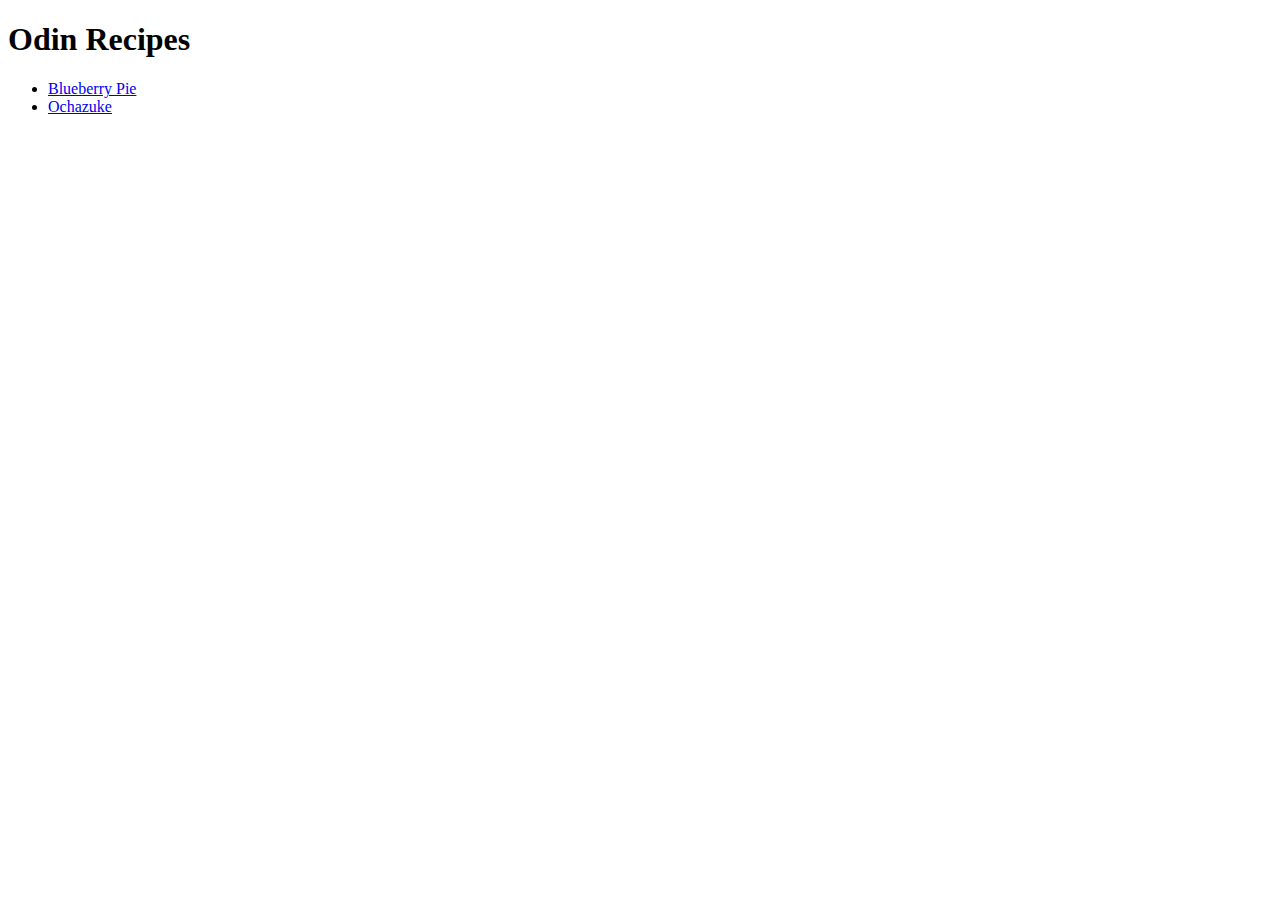
==== index.html @ a0406549 "Add index.html" ====
<!DOCTYPE html>
<html lang="en">
<head>
    <meta charset="UTF-8">
    <meta http-equiv="X-UA-Compatible" content="IE=edge">
    <meta name="viewport" content="width=device-width, initial-scale=1.0">
    <title>Document</title>
</head>
<body>
    <h1> Odin Recipes</h1>
    <ul>
        <li><a href="recipes/blueberrypie.html">Blueberry Pie</a></li>
        <li><a href="recipes/ochazuke.html">Ochazuke</a></li>
    </ul>
</body>
</html>
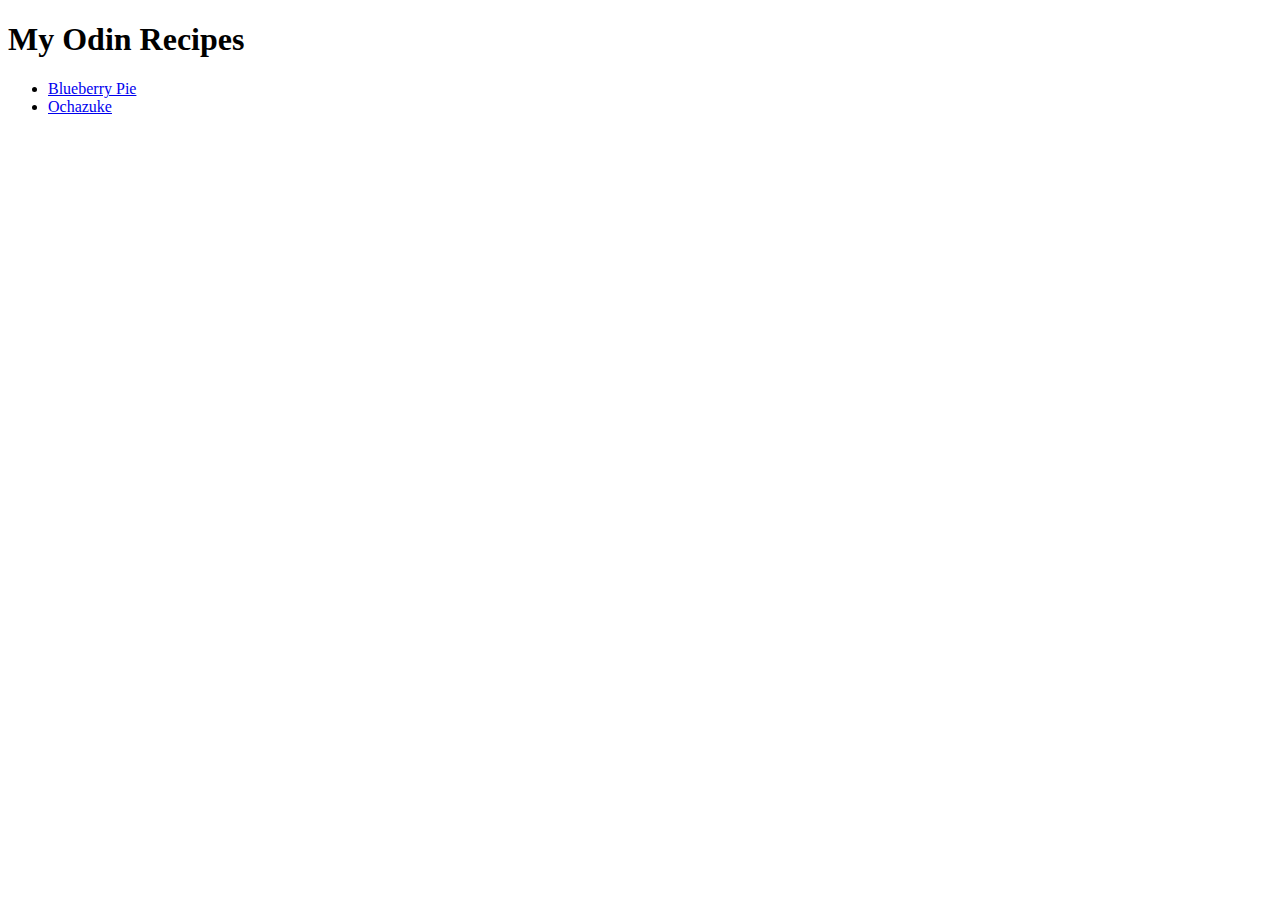
==== commit 74cb992f: "Completed HTML. Pending CSS" ====
--- a/index.html
+++ b/index.html
@@ -7,7 +7,7 @@
     <title>Document</title>
 </head>
 <body>
-    <h1> Odin Recipes</h1>
+    <h1>My Odin Recipes</h1>
     <ul>
         <li><a href="recipes/blueberrypie.html">Blueberry Pie</a></li>
         <li><a href="recipes/ochazuke.html">Ochazuke</a></li>
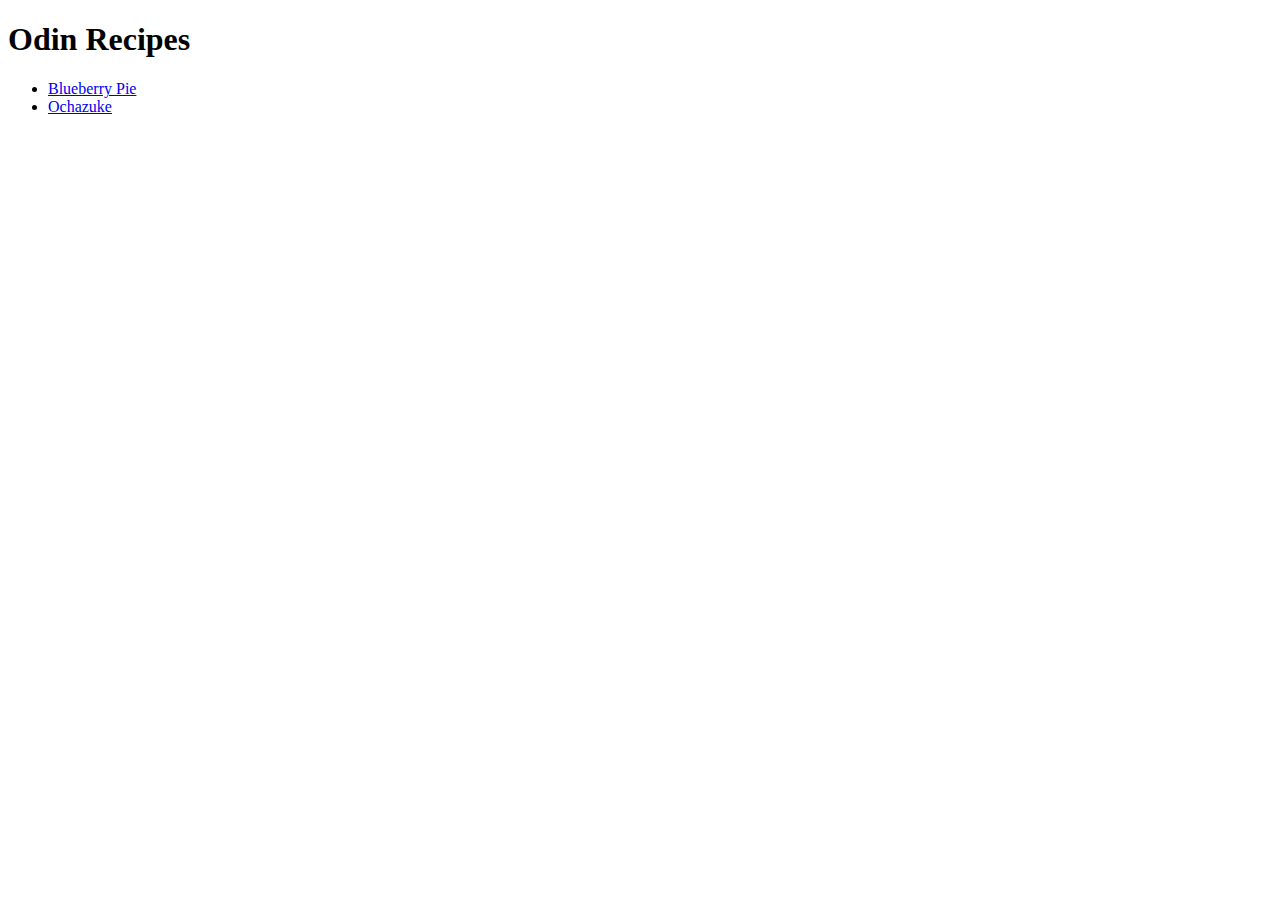
==== commit 54900649: "'My Odin Recipes' changed to 'Odin Recipes'" ====
--- a/index.html
+++ b/index.html
@@ -7,7 +7,7 @@
     <title>Document</title>
 </head>
 <body>
-    <h1>My Odin Recipes</h1>
+    <h1>Odin Recipes</h1>
     <ul>
         <li><a href="recipes/blueberrypie.html">Blueberry Pie</a></li>
         <li><a href="recipes/ochazuke.html">Ochazuke</a></li>
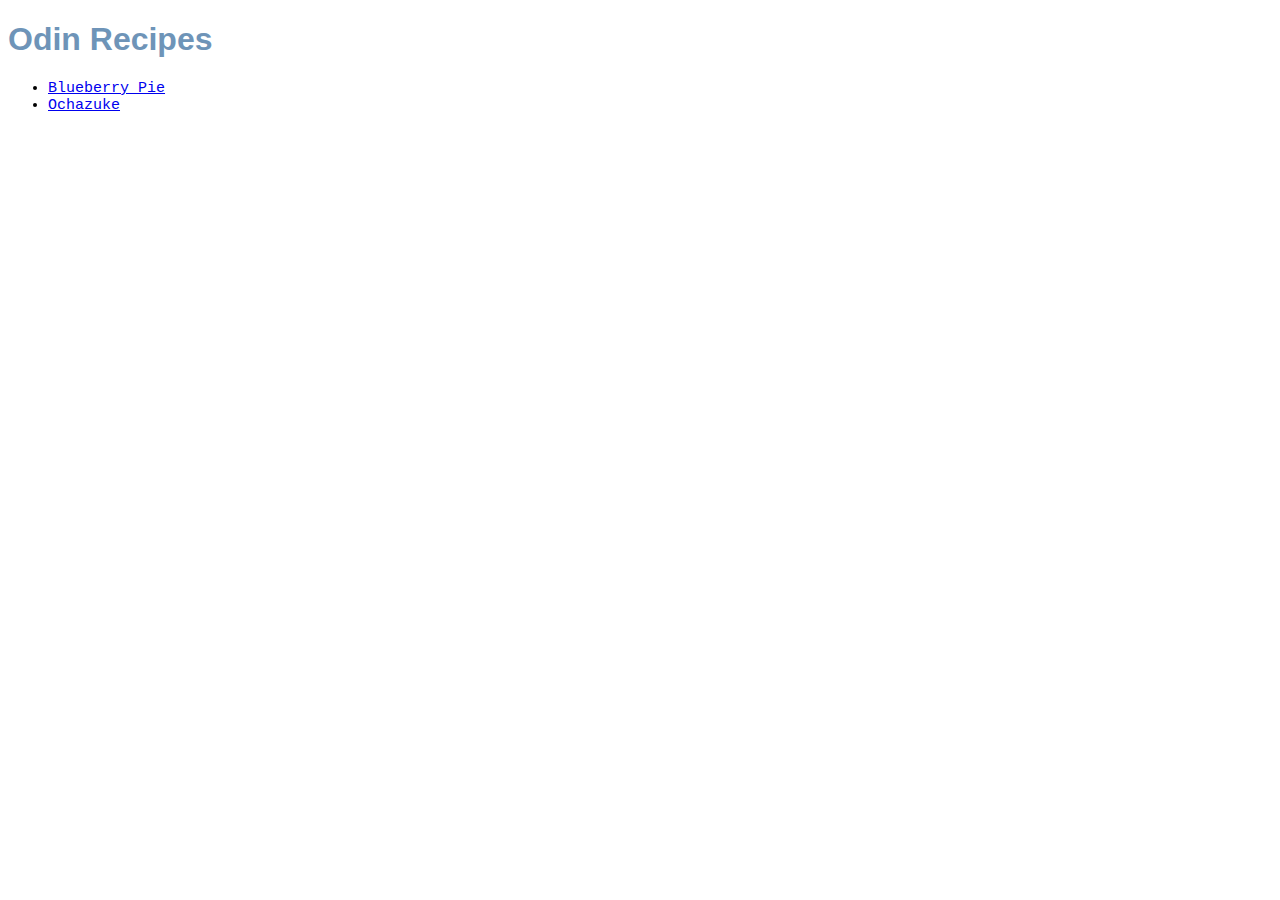
==== commit 6c947f0e: "added css selectors and edit styles.css" ====
--- a/index.html
+++ b/index.html
@@ -4,13 +4,15 @@
     <meta charset="UTF-8">
     <meta http-equiv="X-UA-Compatible" content="IE=edge">
     <meta name="viewport" content="width=device-width, initial-scale=1.0">
-    <title>Document</title>
+    <title>Odin Recipes</title>
+    <link rel="stylesheet" href="styles.css">
+
 </head>
 <body>
-    <h1>Odin Recipes</h1>
+    <h1 id="title">Odin Recipes</h1>
     <ul>
-        <li><a href="recipes/blueberrypie.html">Blueberry Pie</a></li>
-        <li><a href="recipes/ochazuke.html">Ochazuke</a></li>
+        <li class="recipe-link"><a href="recipes/blueberrypie.html">Blueberry Pie</a></li>
+        <li class="recipe-link"><a href="recipes/ochazuke.html">Ochazuke</a></li>
     </ul>
 </body>
 </html>--- a/styles.css
+++ b/styles.css
@@ -0,0 +1,9 @@
+#title {
+    color: rgb(110, 148, 184);
+    font-family:'Franklin Gothic Medium', 'Arial Narrow', Arial, sans-serif
+}
+
+.recipe-link {
+    font-size:15px;
+    font-family:'Courier New', Courier, monospace
+}